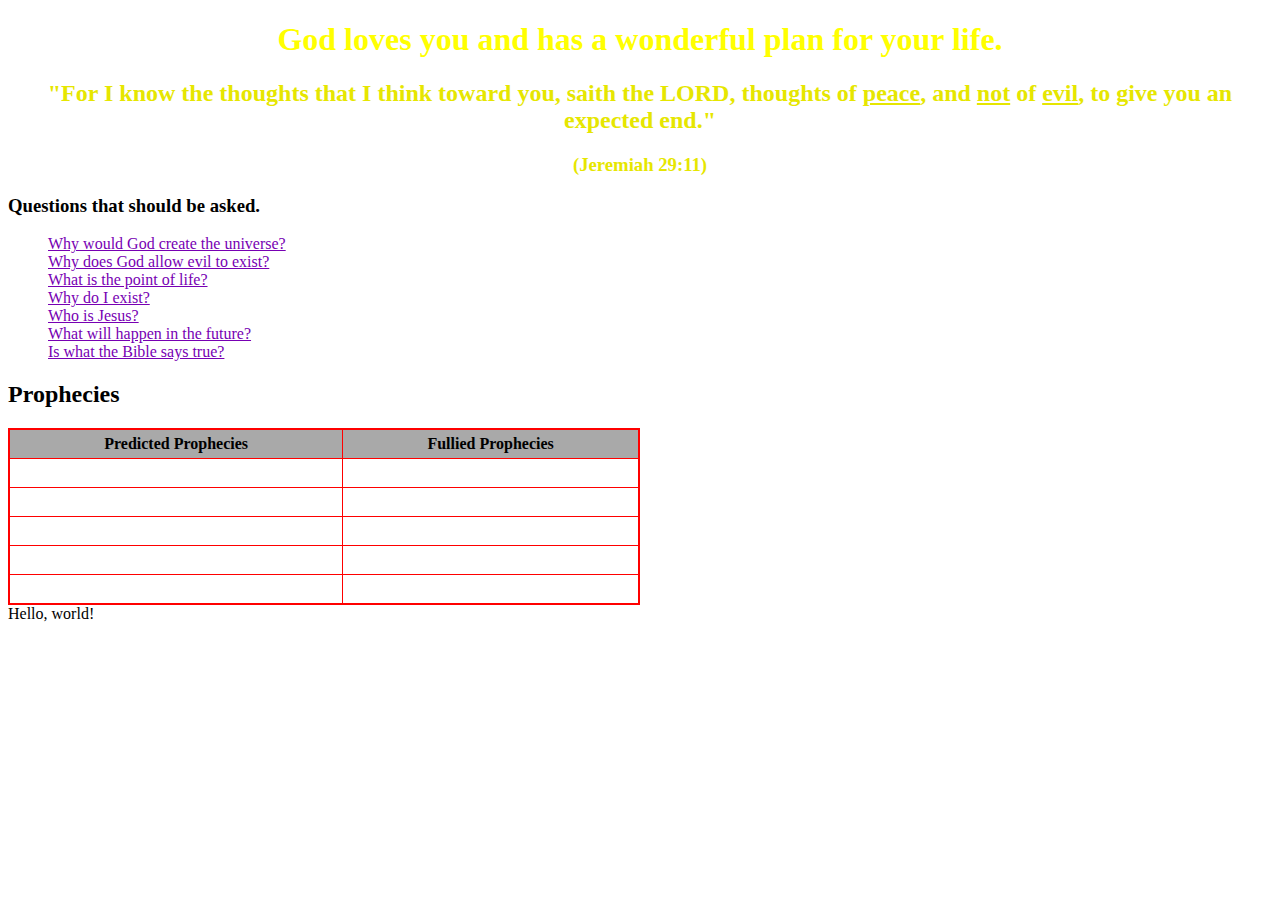
==== index.html @ 961150f6 "Add files via upload" ====
<!DOCTYPE html>
<html>
    <head>
        <title>Jesus Loves You!</title>
        <link rel="stylesheet" href="style.css">
    </head>
    <body>
      <h1>God loves you and has a wonderful plan for your life.</h1>
      <h2 id="versetext">"For I know the thoughts that I think toward you, saith the LORD, thoughts of <span class="underline">peace</span>, and <span class="underline">not</span> of <span class="underline">evil</span>, to give you an expected end."</h2>
      <h3 id="verseloc">(Jeremiah 29:11)</h3>
      <h3>Questions that should be asked.</h3>
      <ul>
        <li><a href="#questions">Why would God create the universe?</a></li>
        <li><a href="#questions">Why does God allow evil to exist?</a></li>
        <li><a href="#questions">What is the point of life?</a></li>
        <li><a href="#questions">Why do I exist?</a></li>
        <li><a href="#questions">Who is Jesus?</a></li>
        <li><a href="#questions">What will happen in the future?</a></li>
        <li><a href="#questions">Is what the Bible says true?</a></li>
      </ul>
      <h2>Prophecies</h2>
      <table>
        <tr>
          <th>Predicted Prophecies</th>
          <th>Fullied Prophecies</th>
        </tr>
        <tr>
          <td>Phaser Weapons</td>
          <td>Laser Weapons</td>
        </tr>
        <tr>
          <td>Sheilds</td>
          <td>deflectors</td>
        </tr>
        <tr>
          <td>Warpdrive</td>
          <td>Lightspeed</td>
        </tr>
        <tr>
          <td>Shuttlecraft</td>
          <td>Fighters</td>
        </tr>
        <tr>
          <td>Uses diplomacy</td>
          <td>At War</td>
      </table>
        Hello, world!
    </body>
</html>
---- style.css ----
table {
  border: 2px solid red;
  border-collapse: collapse;
  width: 50%;
}

body {
  background-image: url(http://4.bp.blogspot.com/-X5_hMMXNvM4/UHISfTDSO5I/AAAAAAAAADc/fzoa4zcLQS0/s1600/calvary-cross.jpg);

}

th, td {
  color: white;
  border: 1px solid red;
  padding: 5px;
  text-align: center;
}

th {
  color: black;
  background-color: darkgray;
}

h1 {
  color: yellow;
  text-align: center;
}

li {
  color: white;
}

a {
  text-decoration: underline;
  color: #7700b3;
}

#versetext {
  color:#e6e600;
  text-align: center
}
#verseloc {
  color:#e6e600;
  text-align: center
}

.underline {
  text-decoration: underline;
}
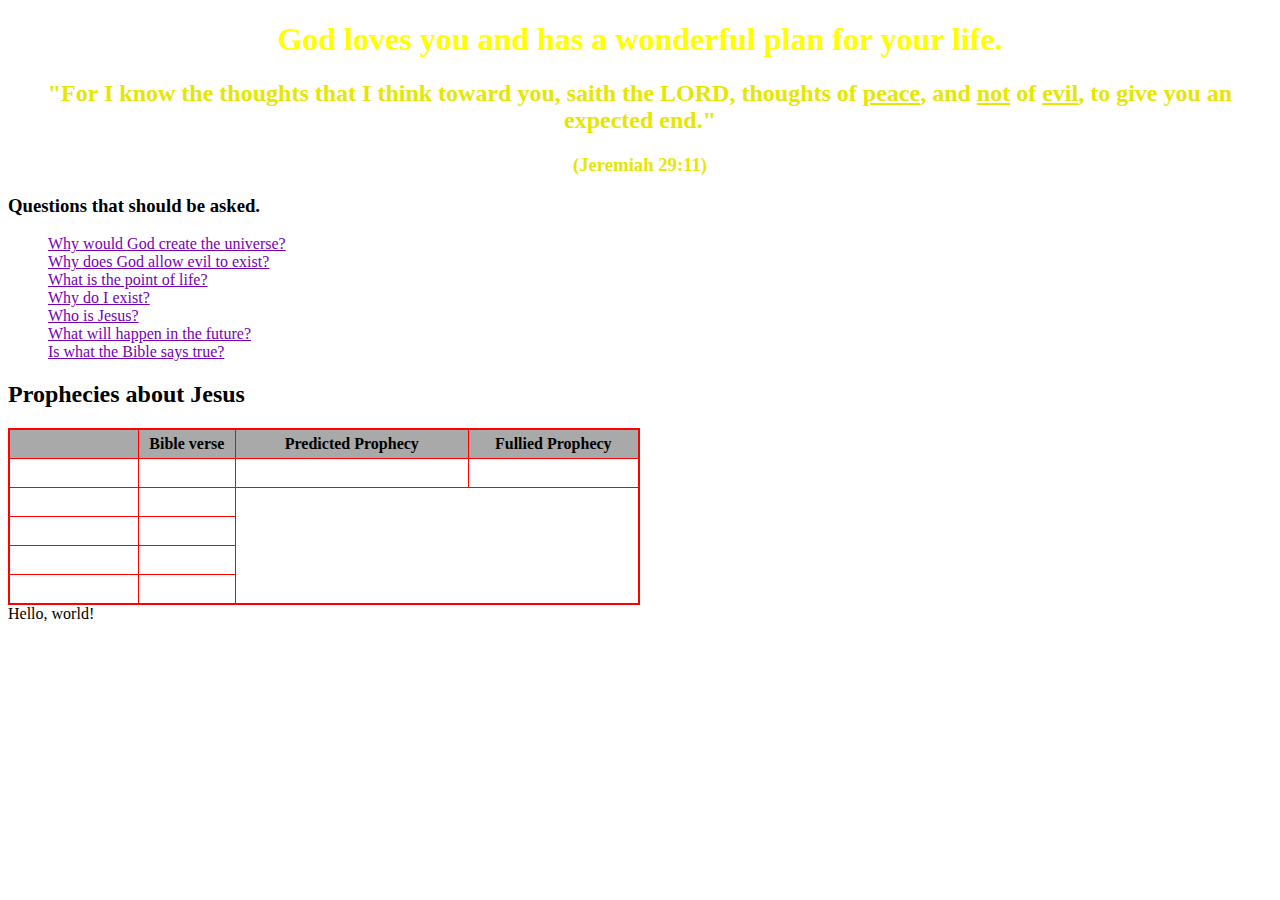
==== commit c02c6a12: "Added info to table" ====
--- a/index.html
+++ b/index.html
@@ -18,15 +18,20 @@
         <li><a href="#questions">What will happen in the future?</a></li>
         <li><a href="#questions">Is what the Bible says true?</a></li>
       </ul>
-      <h2>Prophecies</h2>
+      <h2>Prophecies about Jesus</h2>
       <table>
+        <or>
         <tr>
-          <th>Predicted Prophecies</th>
-          <th>Fullied Prophecies</th>
+          <th></th>
+          <th>Bible verse</th>
+          <th>Predicted Prophecy</th>
+          <th>Fullied Prophecy</th>
         </tr>
         <tr>
-          <td>Phaser Weapons</td>
-          <td>Laser Weapons</td>
+          <td><li></li></td>
+          <td>Gen. 3:15</td>
+          <td>He would be born of a woman</td>
+          <td>Gal. 4:4-5, Matt. 1:18</td>
         </tr>
         <tr>
           <td>Sheilds</td>
@@ -43,6 +48,7 @@
         <tr>
           <td>Uses diplomacy</td>
           <td>At War</td>
+        </or>
       </table>
         Hello, world!
     </body>
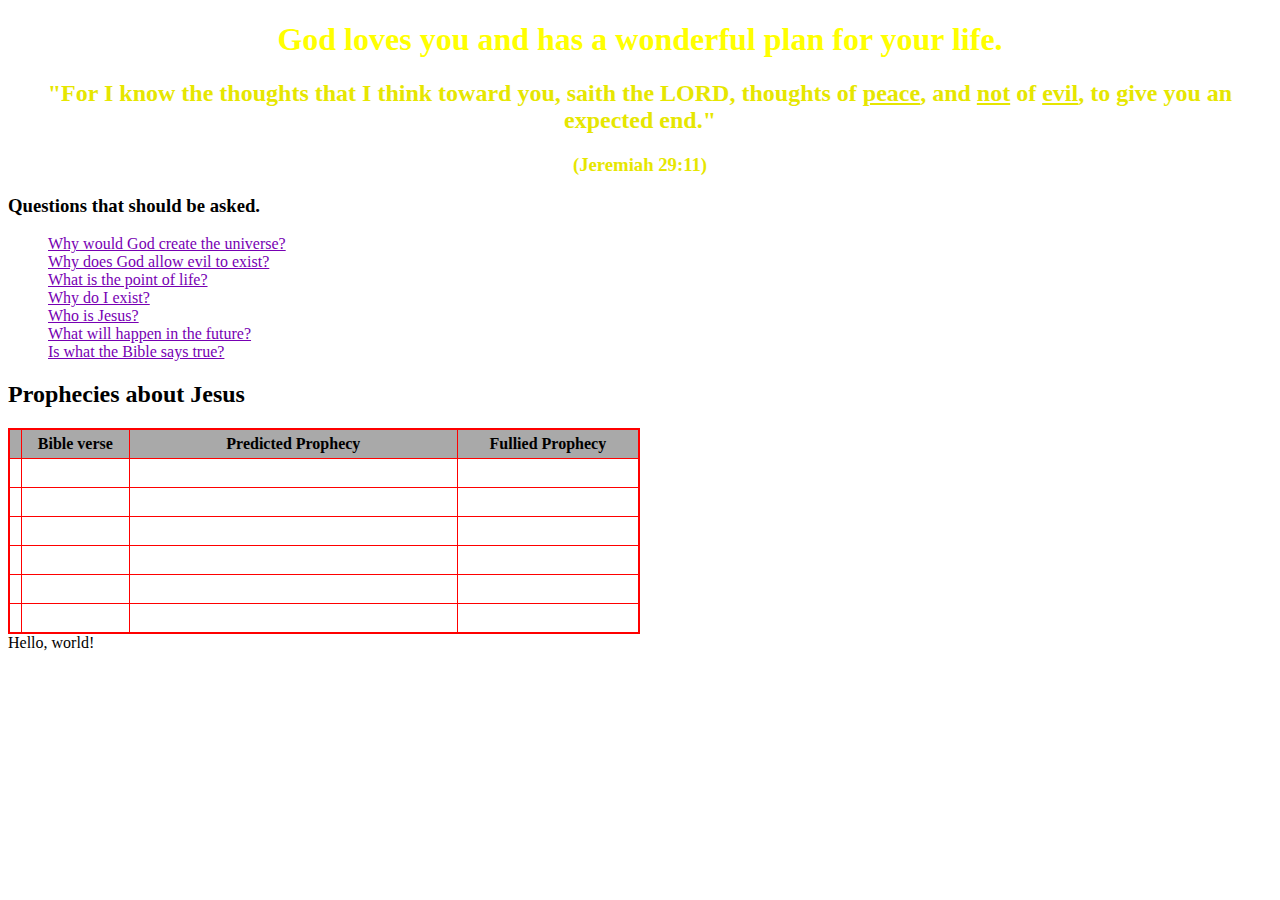
==== commit 99a9f776: "Added more to table" ====
--- a/index.html
+++ b/index.html
@@ -34,20 +34,34 @@
           <td>Gal. 4:4-5, Matt. 1:18</td>
         </tr>
         <tr>
-          <td>Sheilds</td>
-          <td>deflectors</td>
+          <td><li></li></td>
+          <td>Gen. 22:18</td>
+          <td>He would be a descendant of Abraham</td>
+          <td>Matt. 11:27 & Luke 3:36</td>
         </tr>
         <tr>
-          <td>Warpdrive</td>
-          <td>Lightspeed</td>
+          <td><li></li></td>
+          <td>Gen. 28:13,14</td>
+          <td>He would be a descendant of Isaac's son Jacob</td>
+          <td>Luke 3:34</td>
         </tr>
         <tr>
-          <td>Shuttlecraft</td>
-          <td>Fighters</td>
+          <td><li></li></td>
+          <td>Mic. 5:2</td>
+          <td>He would be born in Bethlehem</td>
+          <td>Matt. 2:1-5</td>
         </tr>
         <tr>
-          <td>Uses diplomacy</td>
-          <td>At War</td>
+          <td><li></li></td>
+          <td>Isa. 35:4-6</td>
+          <td>He would teach in parables</td>
+          <td>Matt. 13:3, 13-15</td>
+        </tr>
+        <tr>
+          <td><li></li></td>
+          <td>Ps. 2L1-12</td>
+          <td>He would be called the Son of God</td>
+          <td>Acts 4:25-28</td>
         </or>
       </table>
         Hello, world!
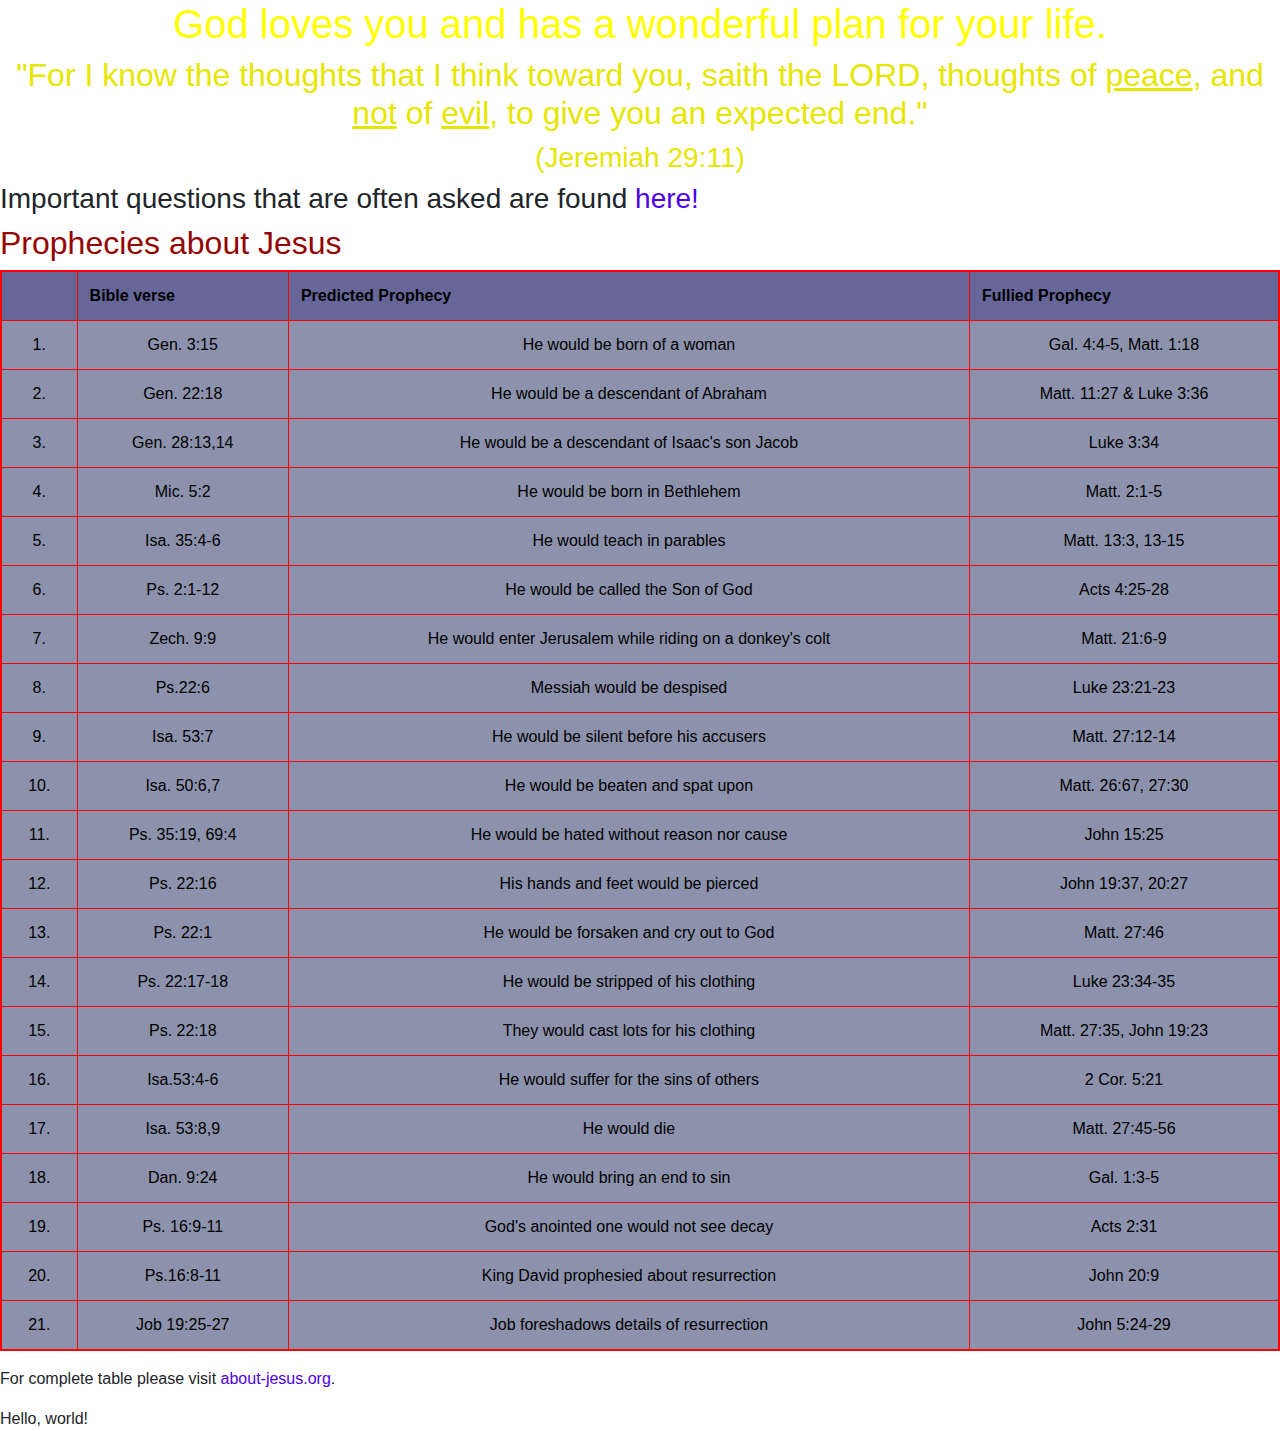
==== commit 4398c3ae: "Corrected numbering in table" ====
--- a/index.html
+++ b/index.html
@@ -3,24 +3,16 @@
     <head>
         <title>Jesus Loves You!</title>
         <link rel="stylesheet" href="style.css">
+        <link rel="stylesheet" href="https://stackpath.bootstrapcdn.com/bootstrap/4.4.1/css/bootstrap.min.css" integrity="sha384-Vkoo8x4CGsO3+Hhxv8T/Q5PaXtkKtu6ug5TOeNV6gBiFeWPGFN9MuhOf23Q9Ifjh" crossorigin="anonymous">
+        <script src="https://stackpath.bootstrapcdn.com/bootstrap/4.4.1/js/bootstrap.min.js" integrity="sha384-wfSDF2E50Y2D1uUdj0O3uMBJnjuUD4Ih7YwaYd1iqfktj0Uod8GCExl3Og8ifwB6" crossorigin="anonymous"></script>
     </head>
     <body>
       <h1>God loves you and has a wonderful plan for your life.</h1>
       <h2 id="versetext">"For I know the thoughts that I think toward you, saith the LORD, thoughts of <span class="underline">peace</span>, and <span class="underline">not</span> of <span class="underline">evil</span>, to give you an expected end."</h2>
       <h3 id="verseloc">(Jeremiah 29:11)</h3>
-      <h3>Questions that should be asked.</h3>
-      <ul>
-        <li><a href="#questions">Why would God create the universe?</a></li>
-        <li><a href="#questions">Why does God allow evil to exist?</a></li>
-        <li><a href="#questions">What is the point of life?</a></li>
-        <li><a href="#questions">Why do I exist?</a></li>
-        <li><a href="#questions">Who is Jesus?</a></li>
-        <li><a href="#questions">What will happen in the future?</a></li>
-        <li><a href="#questions">Is what the Bible says true?</a></li>
-      </ul>
+      <h3>Important questions that are often asked are found <a href="questions.html">here!</a></h3>
       <h2>Prophecies about Jesus</h2>
-      <table>
-        <or>
+      <table class="table">
         <tr>
           <th></th>
           <th>Bible verse</th>
@@ -28,42 +20,133 @@
           <th>Fullied Prophecy</th>
         </tr>
         <tr>
-          <td><li></li></td>
+          <td>1.</td>
           <td>Gen. 3:15</td>
           <td>He would be born of a woman</td>
           <td>Gal. 4:4-5, Matt. 1:18</td>
         </tr>
         <tr>
-          <td><li></li></td>
+          <td>2.</td>
           <td>Gen. 22:18</td>
           <td>He would be a descendant of Abraham</td>
           <td>Matt. 11:27 & Luke 3:36</td>
         </tr>
         <tr>
-          <td><li></li></td>
+          <td>3.</td>
           <td>Gen. 28:13,14</td>
           <td>He would be a descendant of Isaac's son Jacob</td>
           <td>Luke 3:34</td>
         </tr>
         <tr>
-          <td><li></li></td>
+          <td>4.</td>
           <td>Mic. 5:2</td>
           <td>He would be born in Bethlehem</td>
           <td>Matt. 2:1-5</td>
         </tr>
         <tr>
-          <td><li></li></td>
+          <td>5.</td>
           <td>Isa. 35:4-6</td>
           <td>He would teach in parables</td>
           <td>Matt. 13:3, 13-15</td>
         </tr>
         <tr>
-          <td><li></li></td>
-          <td>Ps. 2L1-12</td>
+          <td>6.</td>
+          <td>Ps. 2:1-12</td>
           <td>He would be called the Son of God</td>
           <td>Acts 4:25-28</td>
-        </or>
+        </tr>
+        <tr>
+          <td>7.</td>
+          <td>Zech. 9:9</td>
+          <td>He would enter Jerusalem while riding on a donkey's colt</td>
+          <td>Matt. 21:6-9</td>
+        </tr>
+        <tr>
+          <td>8.</td>
+          <td>Ps.22:6</td>
+          <td>Messiah would be despised</td>
+          <td>Luke 23:21-23</td>
+        </tr>
+        <tr>
+          <td>9.</td>
+          <td>Isa. 53:7</td>
+          <td>He would be silent before his accusers</td>
+          <td>Matt. 27:12-14</td>
+        </tr>
+        <tr>
+          <td>10.</td>
+          <td>Isa. 50:6,7</td>
+          <td>He would be beaten and spat upon</td>
+          <td>Matt. 26:67, 27:30</td>
+        </tr>
+        <tr>
+          <td>11.</td>
+          <td>Ps. 35:19, 69:4</td>
+          <td>He would be hated without reason nor cause</td>
+          <td>John 15:25</td>
+        </tr>
+        <tr>
+          <td>12.</td>
+          <td>Ps. 22:16</td>
+          <td>His hands and feet would be pierced</td>
+          <td>John 19:37, 20:27</td>
+        </tr>
+        <tr>
+          <td>13.</td>
+          <td>Ps. 22:1</td>
+          <td>He would be forsaken and cry out to God</td>
+          <td>Matt. 27:46</td>
+        </tr>
+        <tr>
+          <td>14.</td>
+          <td>Ps. 22:17-18</td>
+          <td>He would be stripped of his clothing</td>
+          <td>Luke 23:34-35</td>
+        </tr>
+        <tr>
+          <td>15.</td>
+          <td>Ps. 22:18</td>
+          <td>They would cast lots for his clothing</td>
+          <td>Matt. 27:35, John 19:23</td>
+        </tr>
+        <tr>
+          <td>16.</td>
+          <td>Isa.53:4-6</td>
+          <td>He would suffer for the sins of others</td>
+          <td>2 Cor. 5:21</td>
+        </tr>
+        <tr>
+          <td>17.</td>
+          <td>Isa. 53:8,9</td>
+          <td>He would die</td>
+          <td>Matt. 27:45-56</td>
+        </tr>
+        <tr>
+          <td>18.</td>
+          <td>Dan. 9:24</td>
+          <td>He would bring an end to sin</td>
+          <td>Gal. 1:3-5</td>
+        </tr>
+        <tr>
+          <td>19.</td>
+          <td>Ps. 16:9-11</td>
+          <td>God's anointed one would not see decay</td>
+          <td>Acts 2:31</td>
+        </tr>
+        <tr>
+          <td>20.</td>
+          <td>Ps.16:8-11</td>
+          <td>King David prophesied about resurrection</td>
+          <td>John 20:9</td>
+        </tr>
+        <tr>
+          <td>21.</td>
+          <td>Job 19:25-27</td>
+          <td>Job foreshadows details of resurrection</td>
+          <td>John 5:24-29</td>
+        </tr>
       </table>
+      <p>For complete table please visit <a href="http://www.about-jesus.org/complete-chart-prophecies-jesus.htm">about-jesus.org</a>.</p>
         Hello, world!
     </body>
 </html>
--- a/style.css
+++ b/style.css
@@ -10,15 +10,18 @@
 }
 
 th, td {
-  color: white;
+  color: black;
   border: 1px solid red;
   padding: 5px;
   text-align: center;
 }
 
 th {
-  color: black;
-  background-color: darkgray;
+  background-color: #666699;
+}
+
+td {
+  background-color: #8c92ac;
 }
 
 h1 {
@@ -26,13 +29,28 @@
   text-align: center;
 }
 
-li {
-  color: white;
+h2 {
+  color: #940404;
+}
+
+li {\
+  text-indent: 5em;
+  color: black;
 }
 
 a {
   text-decoration: underline;
-  color: #7700b3;
+  color: #4c00e6 !important;
+}
+
+div {{}
+  h3 {
+    text-align: center;
+  }
+
+  p {
+    text-indent: 3em;
+  }
 }
 
 #versetext {
@@ -44,6 +62,14 @@
   text-align: center
 }
 
+.questions {
+  text-align: center;
+}
+
 .underline {
   text-decoration: underline;
 }
+
+@media print {
+  .table{}
+}
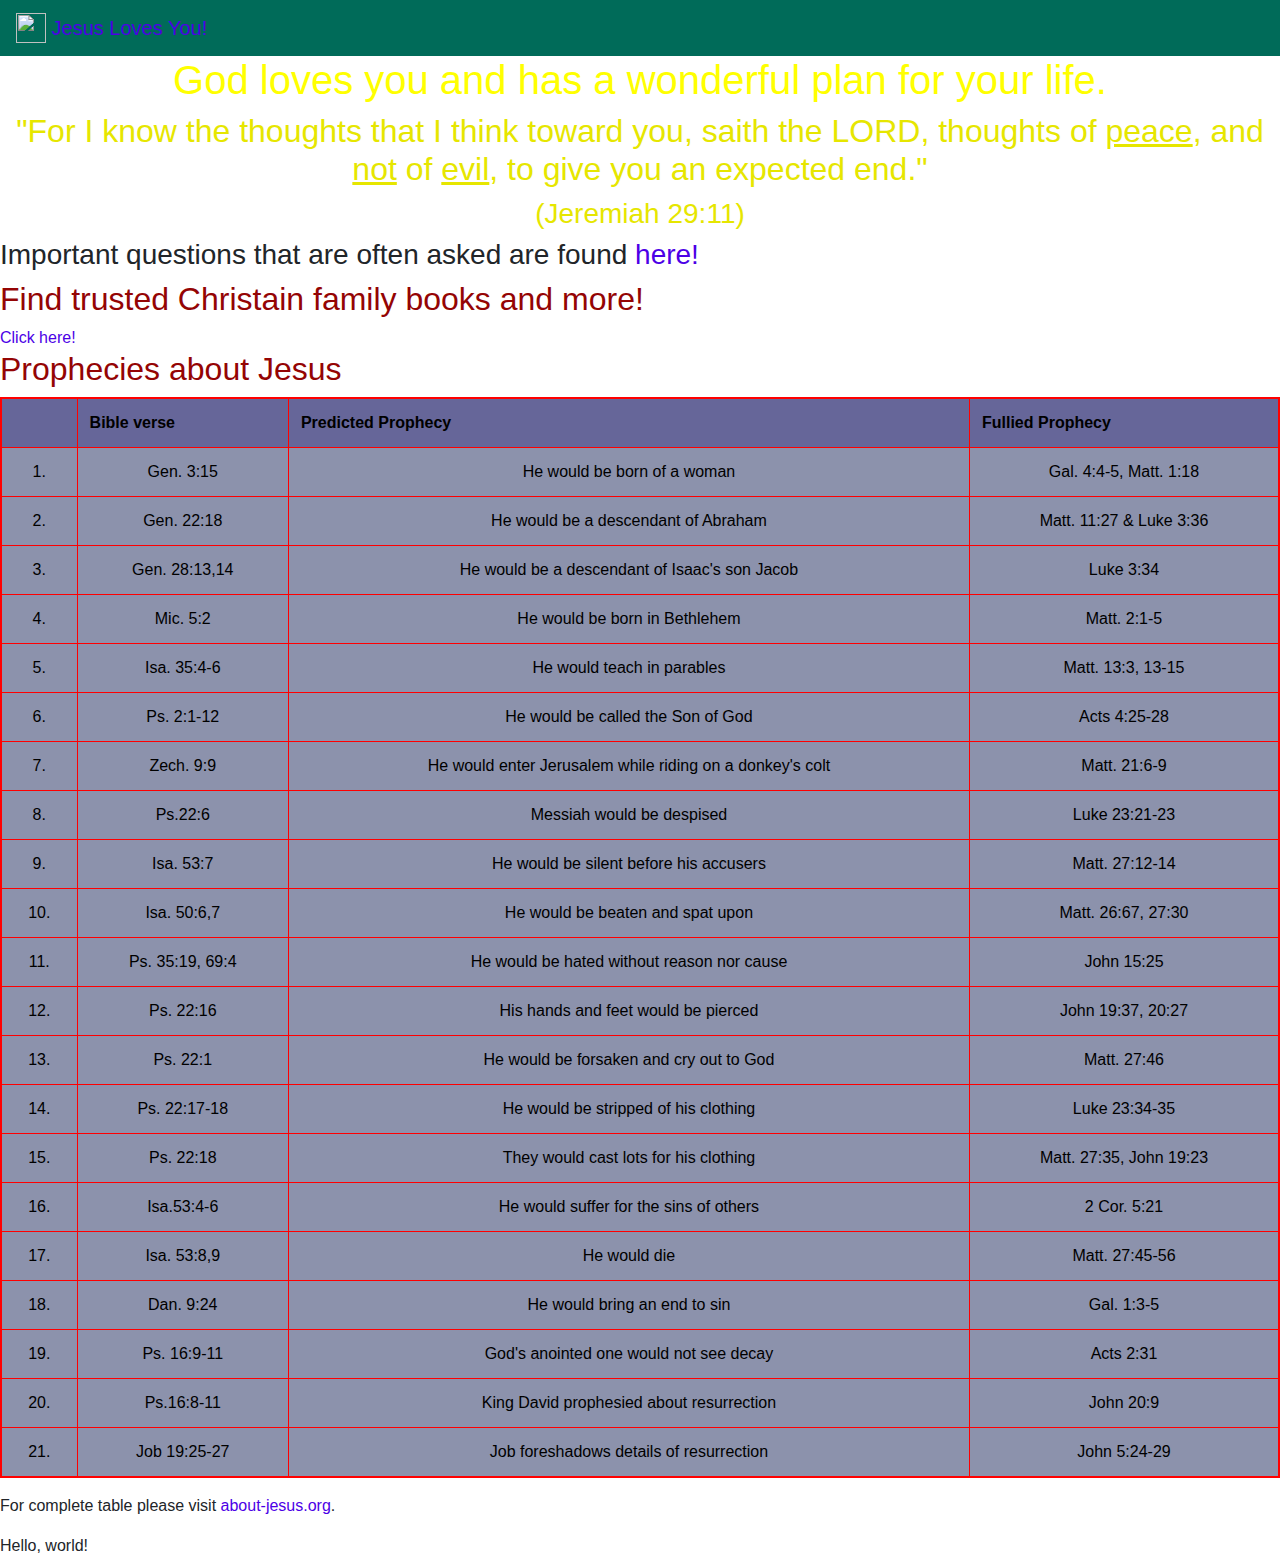
==== commit 943553ca: "Added navbar to pages" ====
--- a/index.html
+++ b/index.html
@@ -3,14 +3,23 @@
     <head>
         <title>Jesus Loves You!</title>
         <link rel="stylesheet" href="style.css">
+        <link rel="stylesheet" href="style2.css">
         <link rel="stylesheet" href="https://stackpath.bootstrapcdn.com/bootstrap/4.4.1/css/bootstrap.min.css" integrity="sha384-Vkoo8x4CGsO3+Hhxv8T/Q5PaXtkKtu6ug5TOeNV6gBiFeWPGFN9MuhOf23Q9Ifjh" crossorigin="anonymous">
         <script src="https://stackpath.bootstrapcdn.com/bootstrap/4.4.1/js/bootstrap.min.js" integrity="sha384-wfSDF2E50Y2D1uUdj0O3uMBJnjuUD4Ih7YwaYd1iqfktj0Uod8GCExl3Og8ifwB6" crossorigin="anonymous"></script>
     </head>
     <body>
+      <nav class="navbar sticky-top navbar-dark" style="background-color: #006b59;">
+        <a class="navbar-brand" href="index.html">
+          <img src="https://quotespics.net/wp-content/uploads/2016/06/Christian-Cross-Wallpapers-Background.jpg" width="30" height="30" class="d-inline-block align-top" alt="">
+          Jesus Loves You!
+        </a>
+      </nav>
       <h1>God loves you and has a wonderful plan for your life.</h1>
       <h2 id="versetext">"For I know the thoughts that I think toward you, saith the LORD, thoughts of <span class="underline">peace</span>, and <span class="underline">not</span> of <span class="underline">evil</span>, to give you an expected end."</h2>
       <h3 id="verseloc">(Jeremiah 29:11)</h3>
-      <h3>Important questions that are often asked are found <a href="questions.html">here!</a></h3>
+      <h3 class="spacing">Important questions that are often asked are found <a href="questions.html">here!</a></h3>
+      <h2 class="spacing">Find trusted Christain family books and more!</h2>
+      <a id="pageclick" href="error.html">Click here!</a>
       <h2>Prophecies about Jesus</h2>
       <table class="table">
         <tr>
--- a/style.css
+++ b/style.css
@@ -62,6 +62,15 @@
   text-align: center
 }
 
+#pageclick {
+  text-indent: 5em;
+}
+
+.spacing {
+  margin-left: 20;
+  padding-bottom: 20;
+}
+
 .questions {
   text-align: center;
 }
